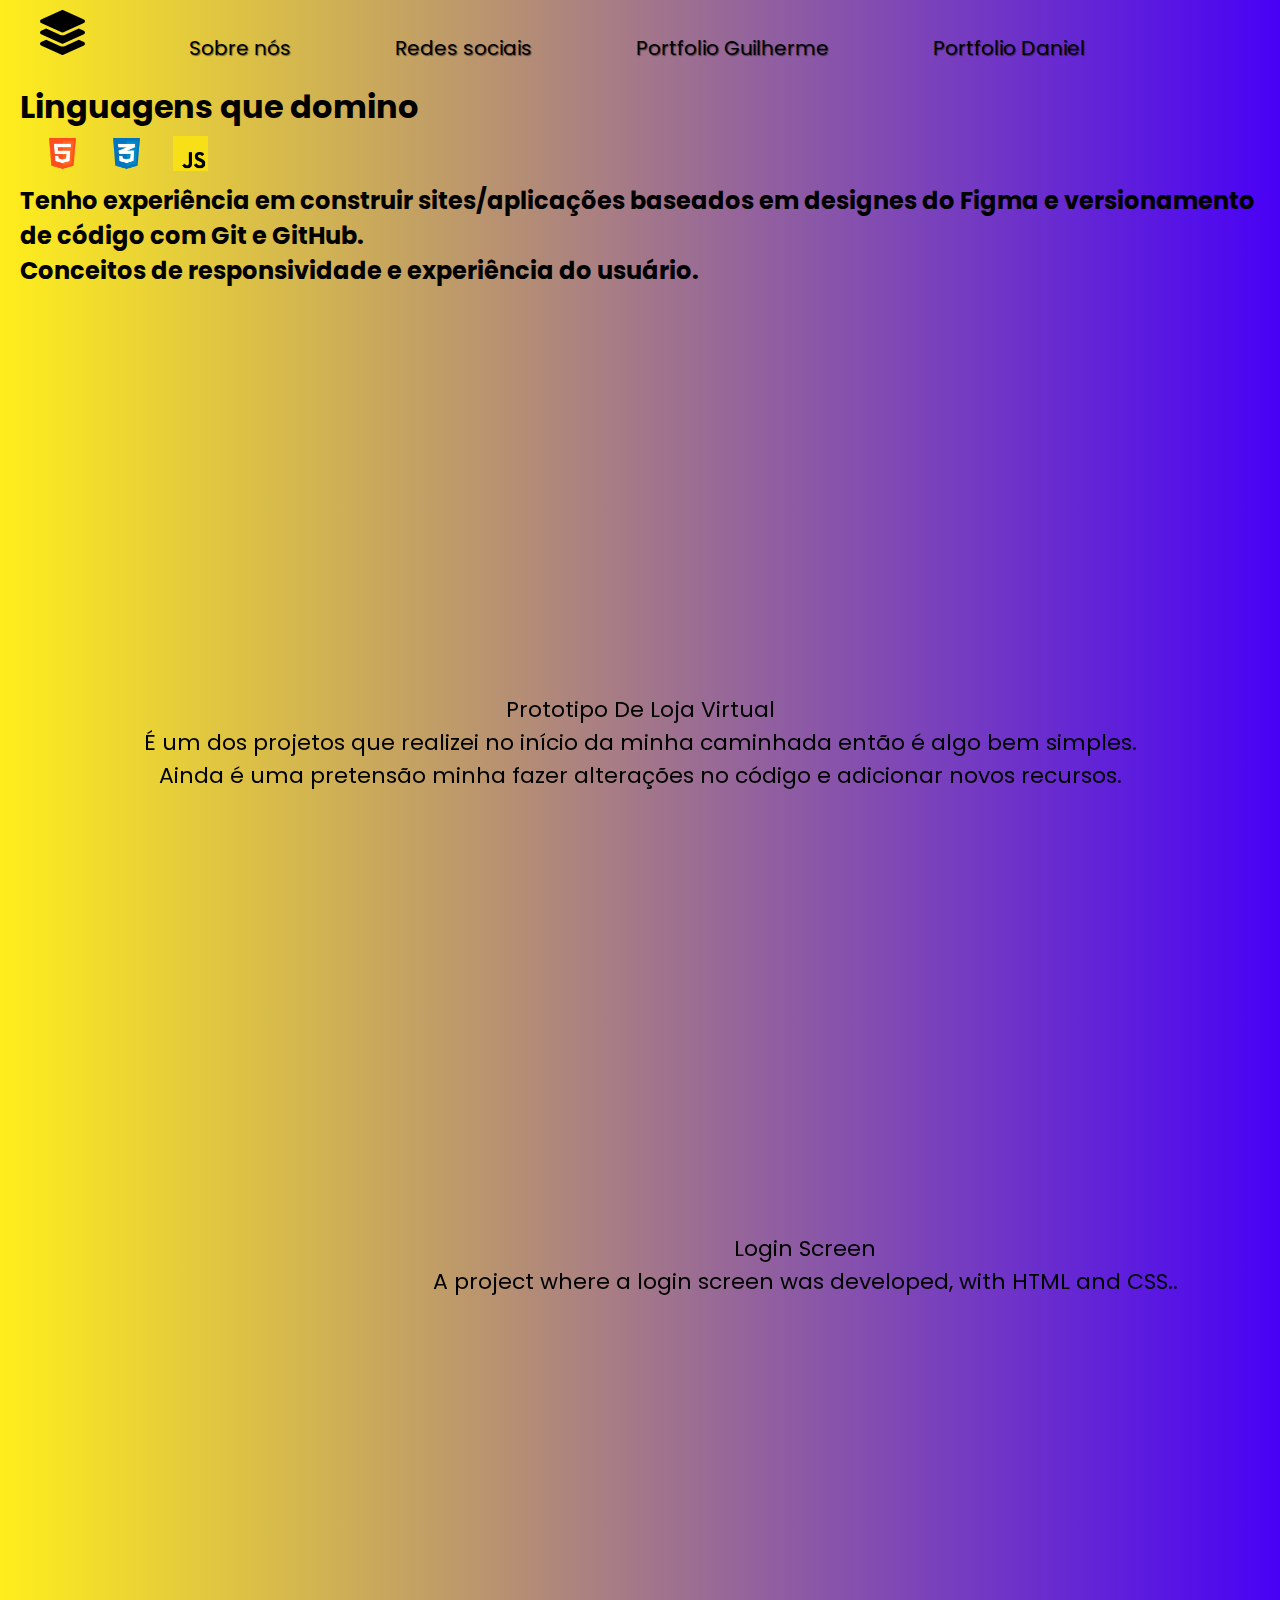
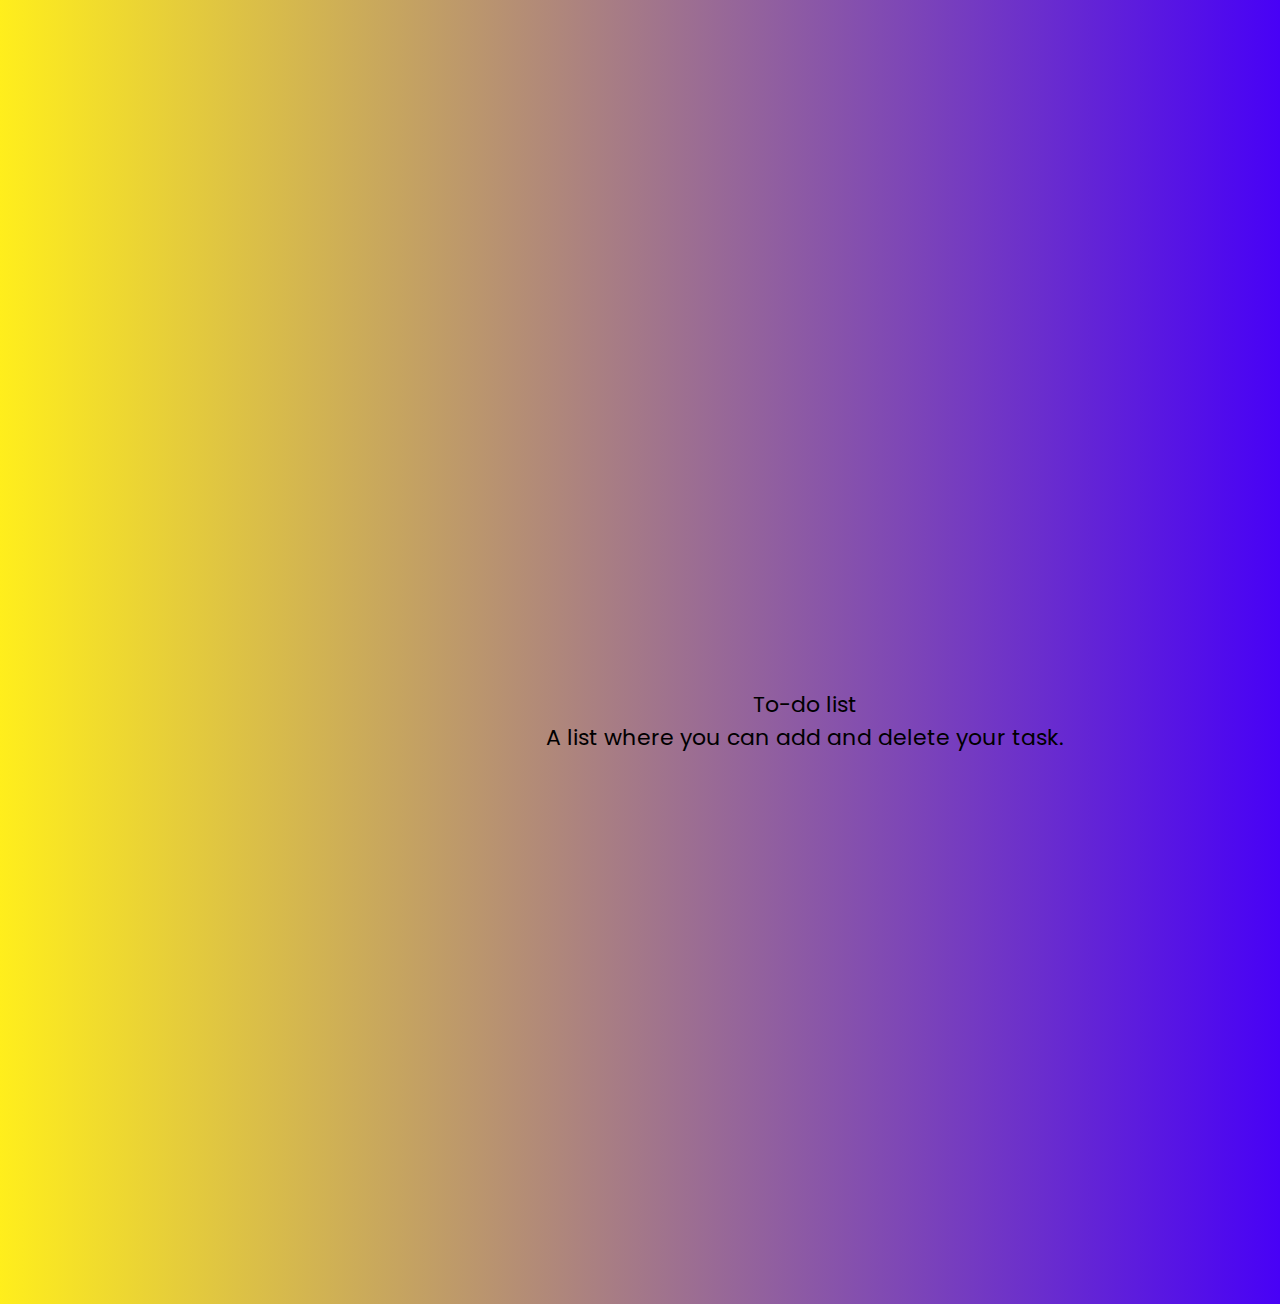
==== portfolio-daniel.html @ 5fc4e48e "Changed styles.css of portfolio-daniel.html" ====
<!DOCTYPE html>
<html lang="pt-br">

<head>
    <meta charset="UTF-8">
    <meta http-equiv="X-UA-Compatible" content="IE=edge">
    <meta name="viewport" content="width=device-width, initial-scale=1.0">
    <link rel="stylesheet" href="./styles.css">
    <link rel="preconnect" href="https://fonts.googleapis.com">
    <link rel="preconnect" href="https://fonts.gstatic.com" crossorigin>
    <link href="https://fonts.googleapis.com/css2?family=Poppins:wght@100;200;300&display=swap" rel="stylesheet">
    <title>Portfolio Daniel</title>
</head>

<body>
    <div class="container">
        <nav class="header">
            <img id="layer" src="./assets/layer-group-solid.svg" alt="layer-group">
            <a class="links" href="./index.html">Sobre nós</a>
            <a class="links" href="./social-networks.html">Redes sociais</a>
            <a class="links" href="./portfolio-guilherme.html">Portfolio Guilherme</a>
            <a class="links" href="./portfolio-daniel.html">Portfolio Daniel</a>
        </nav>
    </div>

    <section>
        <div id="header">
            <h1 class="header">Linguagens que domino</h1>
            <img src="./assets/logo-html.png" class="logo" alt="Logo-HTML5">
            <img src="./assets/logo-css.png" class="logo" alt="Logo-CSS3">
            <img src="./assets/logo-js.png" class="logo" alt="Logo-JS">
            <h2 class="experiences">Tenho experiência em construir sites/aplicações baseados em designes do Figma e versionamento de código com Git e GitHub.<br>
                Conceitos de responsividade e experiência do usuário.</h2>
        </div>

        <div>
            <iframe class="Iframe_Daniel" name="Login interface" src="https://daniel10vieira.github.io/Prototipo-de-Loja-virtual/" alt="login interface"></iframe>
            <h3 class="description2">Prototipo De Loja Virtual<br>
             É um dos projetos que realizei no início da minha caminhada então é algo bem simples. <br>
             Ainda é uma pretensão minha fazer alterações no código e adicionar novos recursos.</h3>
                
            <iframe class="Iframe-Daniel" name="Form" src="https://daniel10vieira.github.io/Tela-de-LOGIN/" alt="Basic form made in HTML and CSS (Didactic)"></iframe>
            <h3 class="description">Login Screen <br>
                A project where a login screen was developed, with HTML and CSS..</h3>

            <iframe class="Iframe-Daniel" name="to-do list" src="https://gui1703.github.io/Lista-de-Tarefas/" alt="to-do list"></iframe>
            <h3 class="description">To-do list<br>
                A list where you can add and delete your task.</h3>
        </div>
    </section>
</body>
</html>
---- styles.css ----
* {
    margin: 0;
    padding: 0;
    box-sizing: border-box;
    font-family: 'Poppins', sans-serif;
}

/* Barra de rolagem */
body::-webkit-scrollbar {
    width: 12px;               /* width of the entire scrollbar */
  }
  
  body::-webkit-scrollbar-track {
    background: #4903F5;        /* color of the tracking area */
  }
  
  body::-webkit-scrollbar-thumb {
    background-color: #4F4F4F;    /* color of the scroll thumb */
    border-radius: 20px;       /* roundness of the scroll thumb */
  }

/* Conteúdo pagina */
html {
    scroll-behavior: smooth;
}

a {
    text-decoration: none;
    color: #4F4F4F;
}

body {
    background-image: linear-gradient(to right, #FFEE1C, #4801F6);
}

/* Formatação do cabeçalho */
nav {
    margin-left: 40px;
}

.links {
    font-style: normal;
    font-weight: normal;
    font-size: 20px;
    color: #000000;
    cursor: pointer;
    text-shadow: 1px 1px 1px rgba(0, 0, 0, 0.5);
    transition: background-color 1s;
    display: inline-block;
    margin-left: 100px;
    margin-top: 15px;
}

a:hover {
    background-color: #606060;
    color: #FFFFFF;
    border-radius: 5px;
}

#layer {
    width: 45px;
    margin-top: 10px;
}

/* Formatação do section */
.photograph-guilherme {
    width: 200px;
    position: absolute;
    margin-left: 100px;
    margin-top: 45px;
    border-radius: 10px;
    filter: drop-shadow(2px 4px 8px #000000);
}

.photograph-daniel {
    width: 200px;
    position: absolute;
    margin-left: 100px;
    margin-top: 300px;
    padding-bottom: 15px;
    border-radius: 10px;
    filter: drop-shadow(2px 4px 8px #000000);
}

#paragraph-one {
    display: block;
    text-align: center;
    color: #000000;
    font-style: normal;
    font-weight: normal;
    font-size: 22px;
    padding-top: 200px;
    padding-left: 320px;
}

#paragraph-two {
    display: block;
    text-align: center;
    color: #000000;
    font-style: normal;
    font-weight: normal;
    font-size: 22px;
    padding-top: 470px;
    padding-left: 330px;
}

/* Formatação das redes sociais do Guilherme */
.Guilherme {
    display: block;
    text-align: center;
    margin-top: 100px;
    color: #000000;
    font-style: normal;
    font-weight: normal;
    font-size: 22px;
}

.Guilherme-s-social-networks-linkedin {
    position: absolute;
    display: block;
    width: 35px;
    margin-left: 668px;
}

.Guilherme-s-social-networks-instagram {
    position: absolute;
    display: block;
    width: 25px;
    margin-left: 672px;
}

.Guilherme-s-social-networks-github {
    position: absolute;
    display: block;
    width: 25px;
    margin-left: 672px;
}

.Guilherme-s-social-networks-whatsapp {
    position: absolute;
    display: block;
    width: 25px;
    margin-left: 672px;
}

/* Formatação redes sociais do Daniel */
.Daniel {
    display: block;
    text-align: center;
    margin-top: 40px;
    color: #000000;
    font-style: normal;
    font-weight: normal;
    font-size: 22px;
}

.Daniel-s-social-media-linkedin {
    position: absolute;
    display:block;
    width: 35px;
    margin-left: 668px;
}

.Daniel-s-social-media-instagram {
    position: absolute;
    display: block;
    width: 25px;
    margin-left: 672px;
}

.Daniel-s-social-media-github {
    position: absolute;
    display: block;
    width: 25px;
    margin-left: 672px;
}

.Daniel-s-social-media-whatsapp {
    position: absolute;
    display: block;
    width: 25px;
    margin-left: 672px;
}

/* Formatação dos Projetos*/
.logo {
    width: 35px;
    display: inline-block;
    margin: 5px 0 5px 25px;
}

#header {
    display: block;
    margin-top: 20px;
    margin-left: 20px;
}

.Iframe-Guilherme, .Iframe-Daniel {
    display: block;
    margin-top: 40px;
    margin-left: 20px;
    width: 35%;
    height: 950px;
    border: none;
    border-radius: 10px;
    filter: drop-shadow(2px 4px 8px #000000);
}

.Iframe_Daniel {
    display: block;
    margin-top: 40px;
    margin-left: 20px;
    width: 98%;
    height: 350px;
    border: none;
    border-radius: 10px;
    filter: drop-shadow(2px 4px 8px #000000);
}

.description {
    position: relative;
    text-align: center;
    color: #000000;
    font-style: normal;
    font-weight: normal;
    font-size: 22px;
    padding-left: 330px;
    top: -550px;
}

.description2{
    position: relative;
    text-align: center;
    color: #000000;
    font-style: normal;
    font-weight: normal;
    font-size: 22px;
    margin-top: 15px;
}
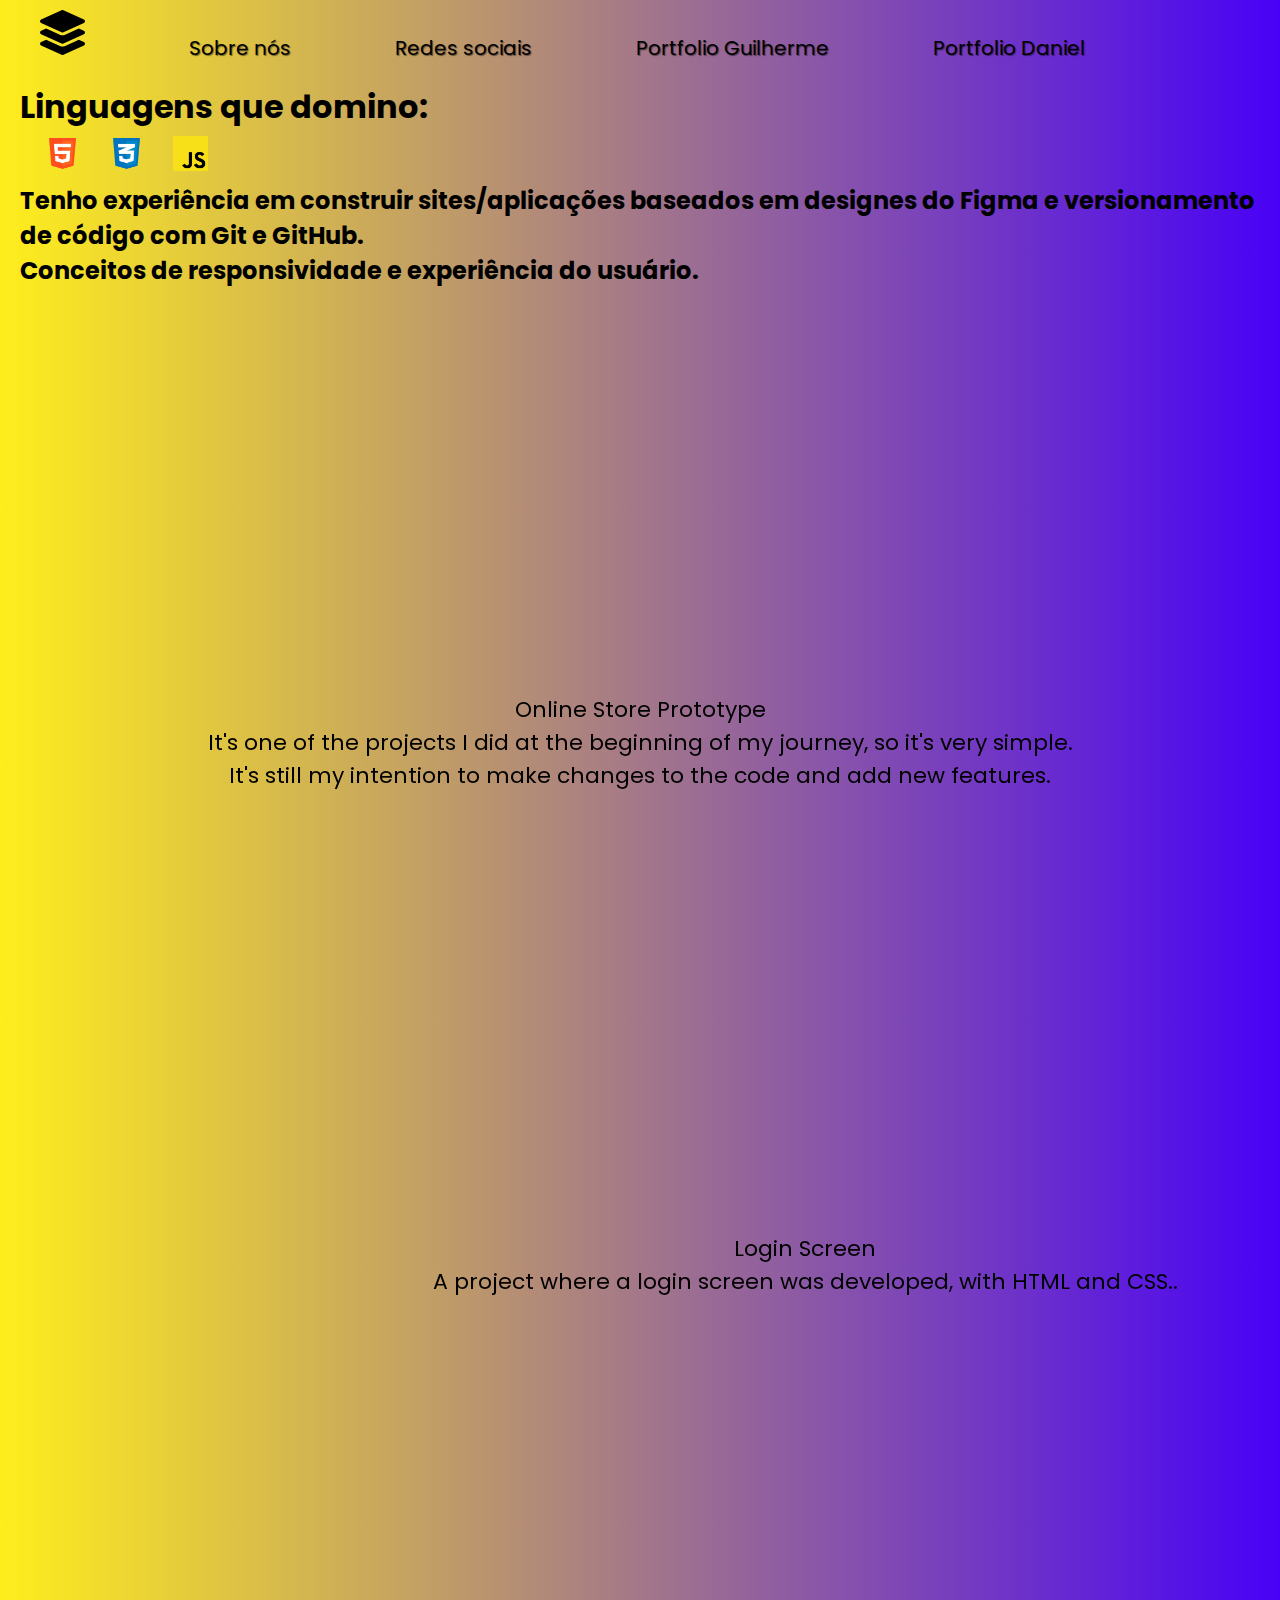
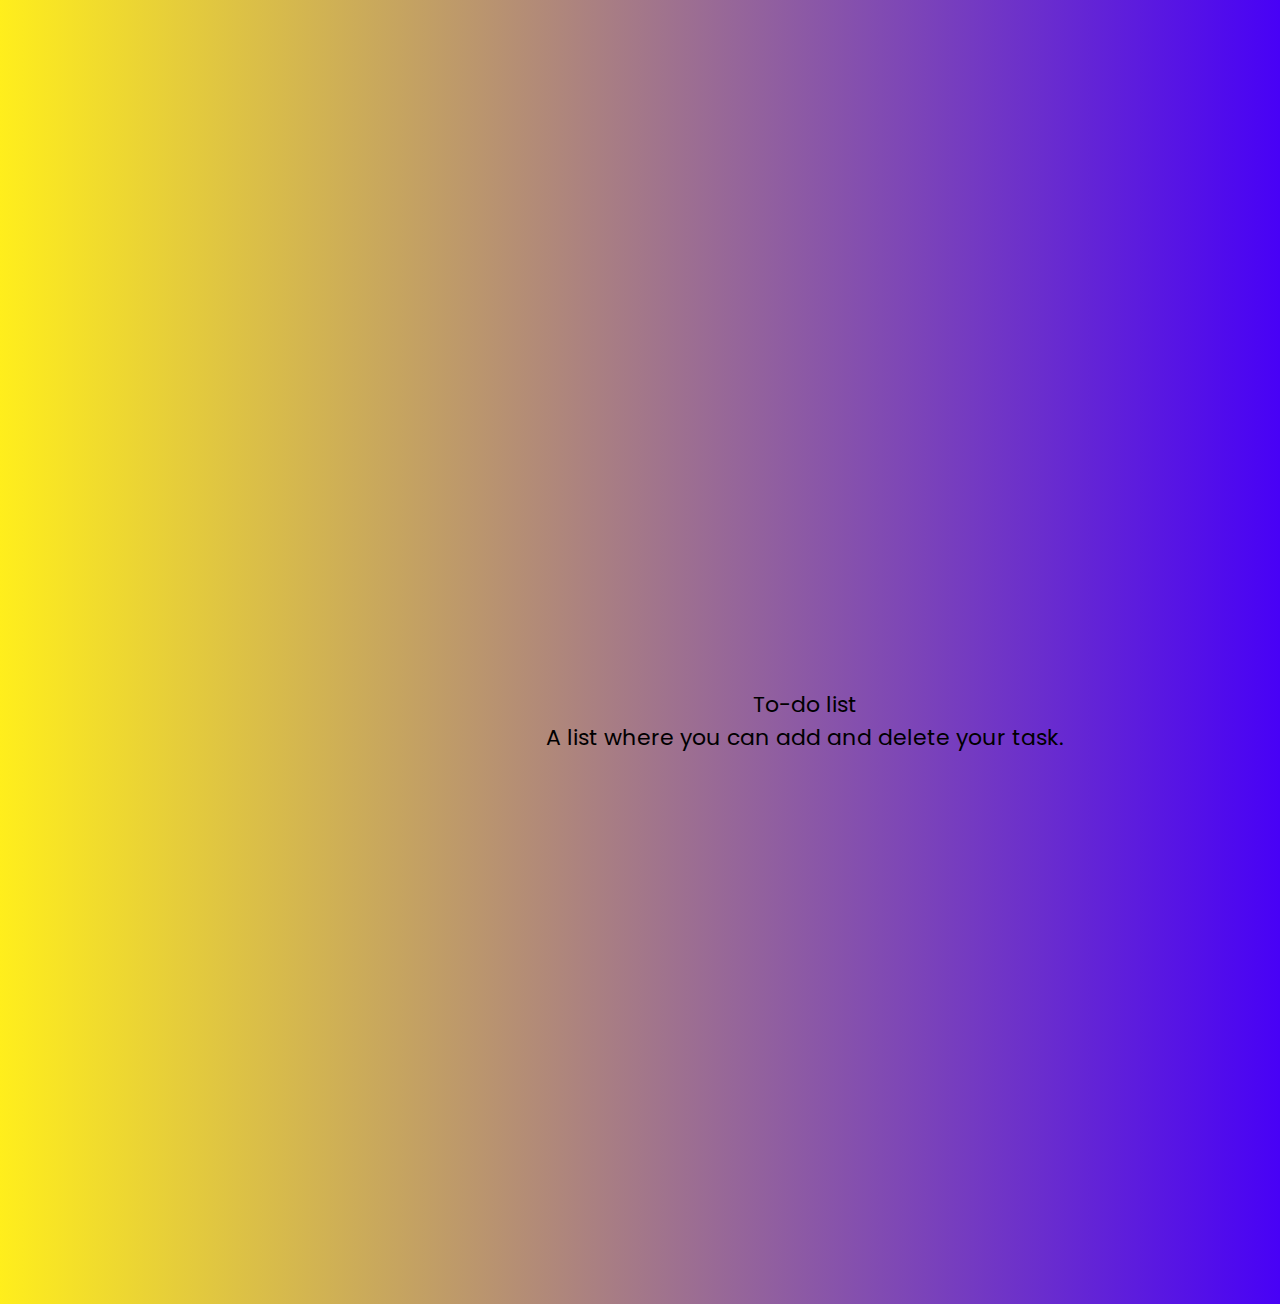
==== commit 2cbc122a: "Update index.html, portofolio-guilherme.html, portfolio-daniel.html" ====
--- a/portfolio-daniel.html
+++ b/portfolio-daniel.html
@@ -25,7 +25,7 @@
 
     <section>
         <div id="header">
-            <h1 class="header">Linguagens que domino</h1>
+            <h1 class="header">Linguagens que domino:</h1>
             <img src="./assets/logo-html.png" class="logo" alt="Logo-HTML5">
             <img src="./assets/logo-css.png" class="logo" alt="Logo-CSS3">
             <img src="./assets/logo-js.png" class="logo" alt="Logo-JS">
@@ -35,9 +35,9 @@
 
         <div>
             <iframe class="Iframe_Daniel" name="Login interface" src="https://daniel10vieira.github.io/Prototipo-de-Loja-virtual/" alt="login interface"></iframe>
-            <h3 class="description2">Prototipo De Loja Virtual<br>
-             É um dos projetos que realizei no início da minha caminhada então é algo bem simples. <br>
-             Ainda é uma pretensão minha fazer alterações no código e adicionar novos recursos.</h3>
+            <h3 class="description2">Online Store Prototype<br>
+                It's one of the projects I did at the beginning of my journey, so it's very simple. <br>
+                It's still my intention to make changes to the code and add new features.</h3>
                 
             <iframe class="Iframe-Daniel" name="Form" src="https://daniel10vieira.github.io/Tela-de-LOGIN/" alt="Basic form made in HTML and CSS (Didactic)"></iframe>
             <h3 class="description">Login Screen <br>
